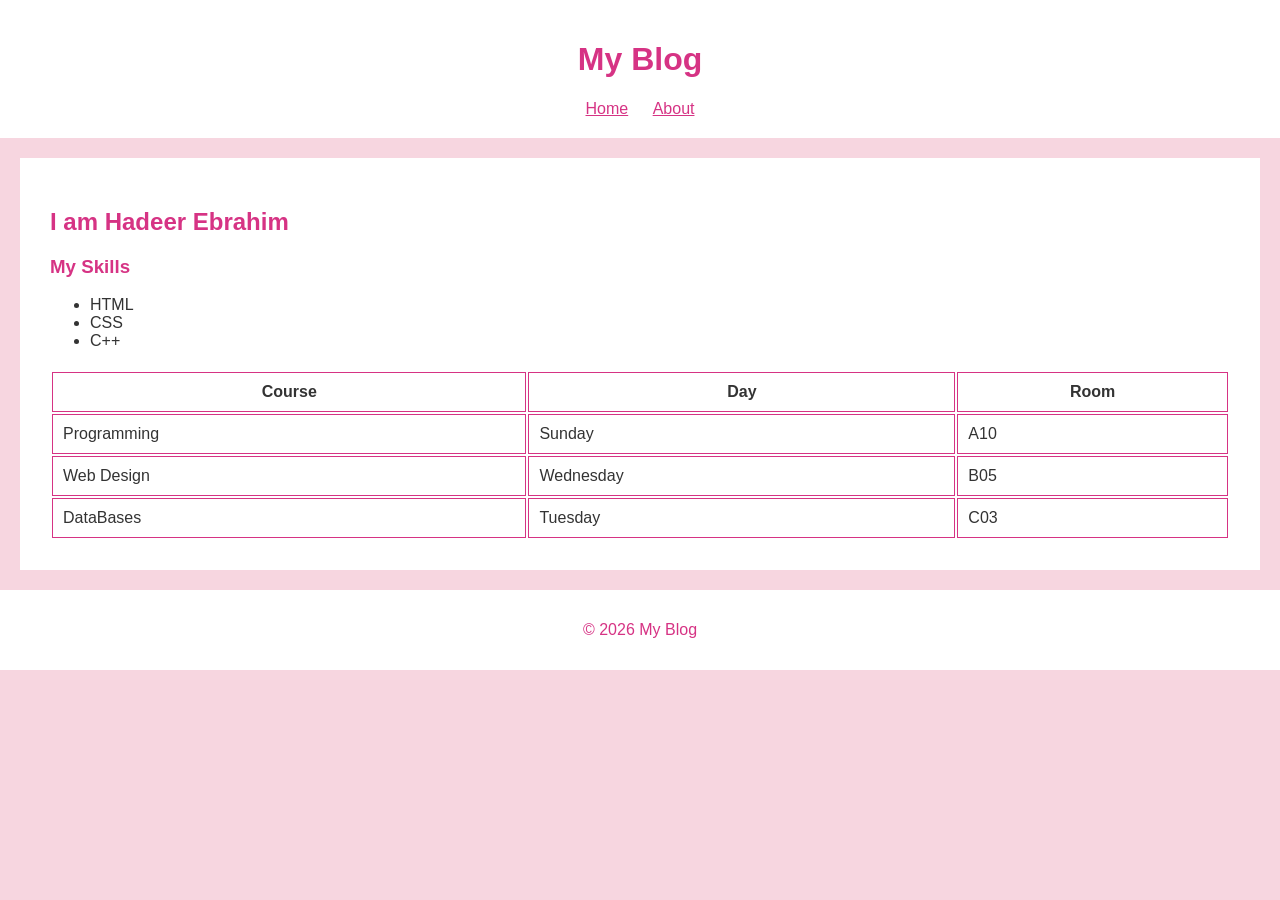
==== about.html @ 4305da7f "Add files via upload" ====
<!DOCTYPE html> 
<html lang="en"> 
<head> 
    <meta charset="UTF-8"> 
    <meta name="viewport" content="width=device-width, initial-scale=1.0"> 
   <title>About Me</title>
    <link rel="stylesheet" href="/css/Stylesheet.css"> 
</head> 
<body> 
    <header> 
        <h1>My Blog</h1> 
        <nav> 
            <a href="index.html">Home</a> 
            <a href="about.html">About</a> 
        </nav> 
    </header> 
    <main> 
     <h2>I am Hadeer Ebrahim</h2>
      <h3>My Skills</h3> 
      <ul> 
        <li>HTML</li>
        <li>CSS</li>
        <li>C++</li>
      </ul> 
      <table>  
        <thead>  
            <tr> 
                <th>Course</th><th>Day</th><th>Room</th> 
            </tr> 
        </thead> 
       <tbody> 
    <tr> 
        <td>Programming</td>
        <td>Sunday</td>
        <td>A10</td> 
    </tr> 

    <tr> 
        <td>Web Design</td>
        <td>Wednesday</td>
        <td>B05</td> 
    </tr>

    <tr> 
        <td>DataBases</td>
        <td>Tuesday</td>
        <td>C03</td> 
    </tr>
</tbody>
      </table> 
    </main> 
    <footer> 
        <p>&copy; 2026 My Blog</p> 
    </footer> 
</body> 
</html>
---- css/Stylesheet.css ----
body {
    background-color: #f7d6e0;
    color: #333;
    font-family: Arial;
    margin: 0;
}

header {
    background-color: white;
    padding: 20px;
    text-align: center;
}

h1 {
    color: #d63384;
}

nav a {
    color: #d63384;
    margin: 10px;
}

nav a:hover {
    color: #a61e5c;
}

main {
    background-color: white;
    padding: 30px;
    margin: 20px;
}

h2, h3 {
    color: #d63384;
}

table {
    width: 100%;
    margin-top: 20px;
}

th, td {
    border: 1px solid #d63384;
    padding: 10px;
}

button {
    background-color: #d63384;
    color: white;
    padding: 10px;
    border: none;
}

footer {
    background-color: white;
    color: #d63384;
    text-align: center;
    padding: 15px;
}
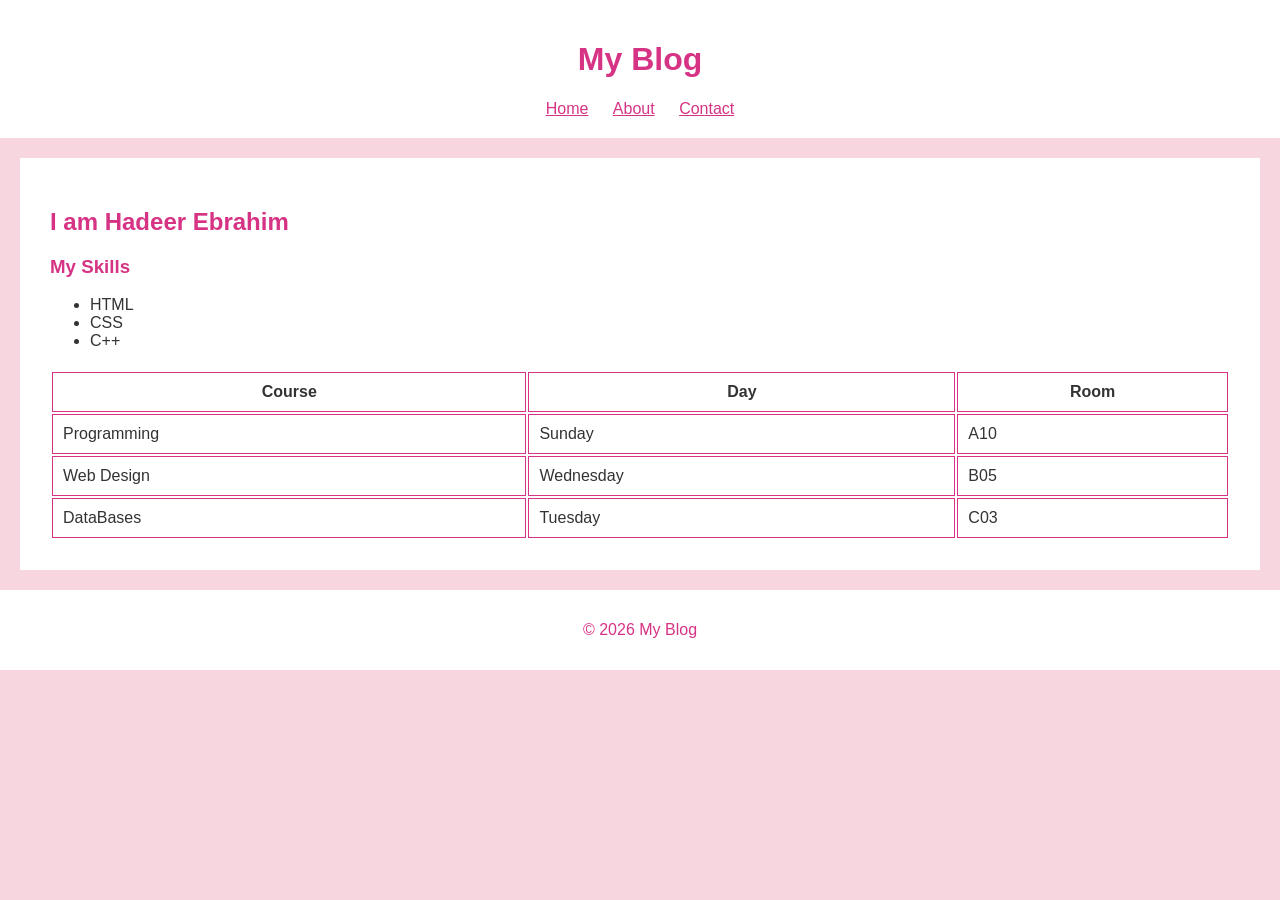
==== commit 4eb68c15: "Add Contact link to navigation in about.html Added a 'Contact' link to the navigation menu." ====
--- a/about.html
+++ b/about.html
@@ -4,15 +4,16 @@
     <meta charset="UTF-8"> 
     <meta name="viewport" content="width=device-width, initial-scale=1.0"> 
    <title>About Me</title>
-    <link rel="stylesheet" href="/css/Stylesheet.css"> 
+  <link rel="stylesheet" href="css/Stylesheet.css">
 </head> 
 <body> 
     <header> 
         <h1>My Blog</h1> 
-        <nav> 
-            <a href="index.html">Home</a> 
-            <a href="about.html">About</a> 
-        </nav> 
+       <nav>
+    <a href="index.html">Home</a>
+    <a href="about.html">About</a>
+    <a href="contact.html">Contact</a>
+</nav>
     </header> 
     <main> 
      <h2>I am Hadeer Ebrahim</h2>
@@ -53,4 +54,4 @@
         <p>&copy; 2026 My Blog</p> 
     </footer> 
 </body> 
-</html>+</html>
